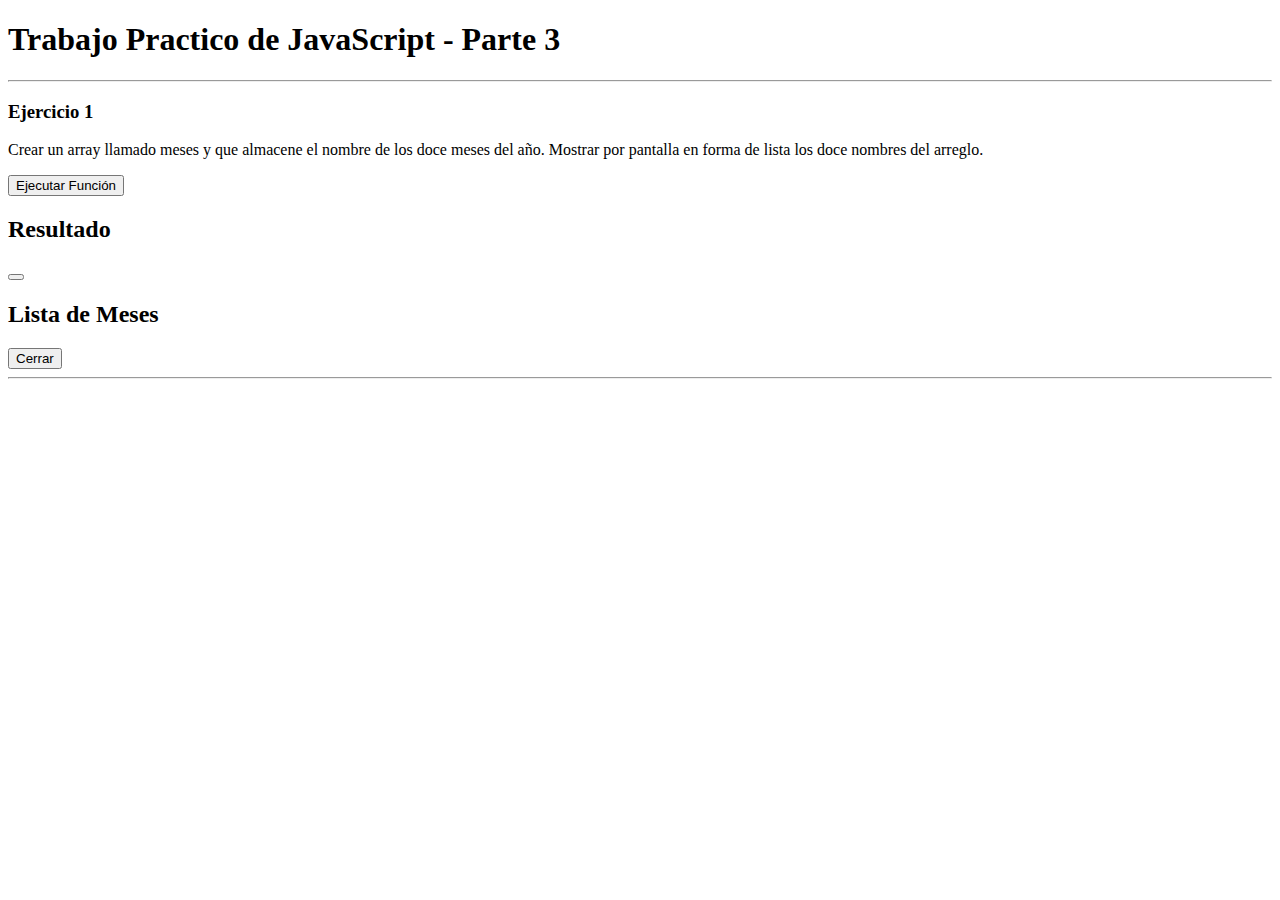
==== index.html @ 23ea6856 "se realiza el maquetado del ejercicio 1 junto con su deseño responsive se comprueba su funcionamient" ====
<!DOCTYPE html>
<html lang="en">
  <head>
    <meta charset="UTF-8" />
    <meta http-equiv="X-UA-Compatible" content="IE=edge" />
    <meta name="viewport" content="width=device-width, initial-scale=1.0" />
    <meta
      name="keywords"
      content="Ejercicios,RollingCode,Schools,JavaScript,practica"
    />
    <meta
      name="description"
      content="Ejercicios de JavaScript para RollingCode Schools"
    />
    <meta name="author" content="Hector Alberto Clessi" />
    <title>Trabajo Practico de JavaScript 3</title>
    <link
      href="https://cdn.jsdelivr.net/npm/bootstrap@5.3.0-alpha1/dist/css/bootstrap.min.css"
      rel="stylesheet"
      integrity="sha384-GLhlTQ8iRABdZLl6O3oVMWSktQOp6b7In1Zl3/Jr59b6EGGoI1aFkw7cmDA6j6gD"
      crossorigin="anonymous"
    />
    <link rel="stylesheet" href="./css/style.css" />
    <link rel="icon ref" href="./img/JavaScript.png" />
  </head>
  <body>
    <header></header>
    <main class="bg-warning">
      <div class="container py-3">
        <section class="container">
          <h1 class="d-flex justify-content-center py-4">
            Trabajo Practico de JavaScript - Parte 3
          </h1>
        </section>
        <hr />
        <section>
          <div class="col-12">
            <h3 class="text-center py-2">Ejercicio 1</h3>
            <p class="text-center py-2">
              Crear un array llamado meses y que almacene el nombre de los doce
              meses del año. Mostrar por pantalla en forma de lista los doce
              nombres del arreglo.
            </p>
            <div class="d-flex justify-content-center">
              <button
                class="btn btn-dark"
                id="btnPunto1"
                data-bs-toggle="modal"
                data-bs-target="#ModalPunto1"
              >
                Ejecutar Función
              </button>
            </div>
            <div
              class="modal fade"
              id="ModalPunto1"
              tabindex="-1"
              aria-labelledby="ModalLabel"
              aria-hidden="true"
            >
              <div class="modal-dialog">
                <div class="modal-content">
                  <div class="modal-header">
                    <h2 class="modal-title fs-5" id="ModalLabel">Resultado</h2>
                    <button
                      type="button"
                      class="btn-close"
                      data-bs-dismiss="modal"
                      aria-label="Close"
                    ></button>
                  </div>
                  <div class="fs-2">
                    <h2 class="pt-4 ps-4">Lista de Meses</h2>
                  </div>
                  <div class="modal-body py-2">
                    <p class="ps-3" id="mensajePunto1"></p>
                  </div>
                  <div class="modal-footer">
                    <button
                      type="button"
                      class="btn btn-danger"
                      data-bs-dismiss="modal"
                    >
                      Cerrar
                    </button>
                  </div>
                </div>
              </div>
            </div>
          </div>
        </section>
        <hr />
      </div>
    </main>
    <footer></footer>
    <script
      src="https://cdn.jsdelivr.net/npm/bootstrap@5.3.0-alpha1/dist/js/bootstrap.bundle.min.js"
      integrity="sha384-w76AqPfDkMBDXo30jS1Sgez6pr3x5MlQ1ZAGC+nuZB+EYdgRZgiwxhTBTkF7CXvN"
      crossorigin="anonymous"
    ></script>
    <script src="./js/app.js"></script>
  </body>
</html>
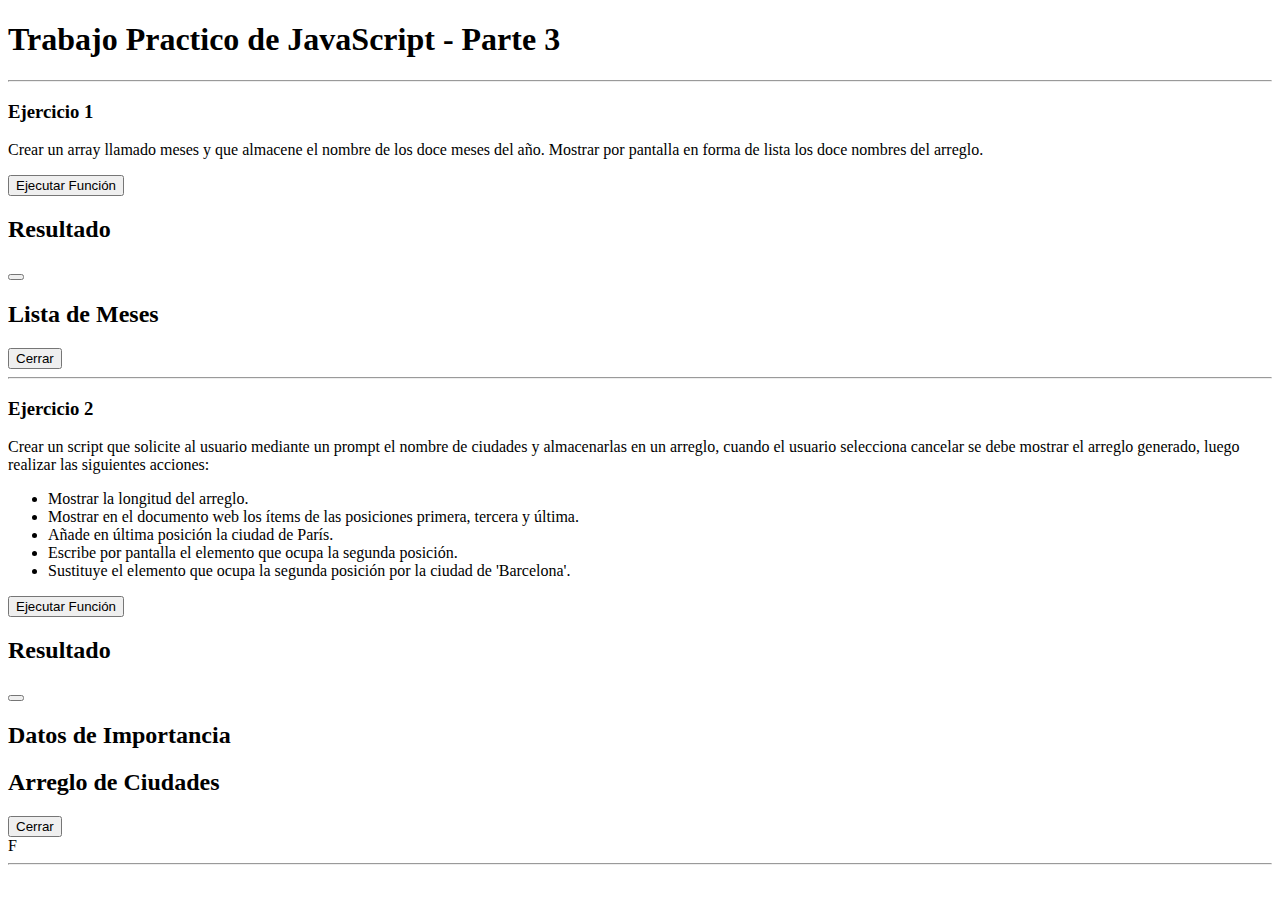
==== commit 8000300d: "se realiza el maquetado del ejercicio 2 junto con su diseño responsive y se comprueba su funcionamie" ====
--- a/index.html
+++ b/index.html
@@ -90,6 +90,85 @@
           </div>
         </section>
         <hr />
+        <section>
+          <div class="col-12">
+            <h3 class="text-center py-2">Ejercicio 2</h3>
+            <p class="text-center py-2">
+              Crear un script que solicite al usuario mediante un prompt el
+              nombre de ciudades y almacenarlas en un arreglo, cuando el usuario
+              selecciona cancelar se debe mostrar el arreglo generado, luego
+              realizar las siguientes acciones:
+            </p>
+            <ul>
+              <li>Mostrar la longitud del arreglo.</li>
+              <li>
+                Mostrar en el documento web los ítems de las posiciones primera,
+                tercera y última.
+              </li>
+              <li>Añade en última posición la ciudad de París.</li>
+              <li>
+                Escribe por pantalla el elemento que ocupa la segunda posición.
+              </li>
+              <li>
+                Sustituye el elemento que ocupa la segunda posición por la
+                ciudad de 'Barcelona'.
+              </li>
+            </ul>
+            <div class="d-flex justify-content-center">
+              <button
+                class="btn btn-dark"
+                id="btnPunto2"
+                data-bs-toggle="modal"
+                data-bs-target="#ModalPunto2"
+              >
+                Ejecutar Función
+              </button>
+            </div>
+            <div
+              class="modal fade"
+              id="ModalPunto2"
+              tabindex="-1"
+              aria-labelledby="ModalLabel"
+              aria-hidden="true"
+            >
+              <div class="modal-dialog">
+                <div class="modal-content">
+                  <div class="modal-header">
+                    <h2 class="modal-title fs-5" id="ModalLabel">Resultado</h2>
+                    <button
+                      type="button"
+                      class="btn-close"
+                      data-bs-dismiss="modal"
+                      aria-label="Close"
+                    ></button>
+                  </div>
+                  <div class="modal-body py-2">
+                    <div class="fs-2">
+                      <h2 class="p-1">Datos de Importancia</h2>
+                    </div>
+                    <p class="ps-3" id="mensajePunto2"></p>
+                    <div class="fs-2">
+                      <h2 class="p-1">Arreglo de Ciudades</h2>
+                    </div>
+                    <p class="ps-3" id="mensajeArreglo2"></p>
+                  </div>
+                  <div class="modal-footer">
+                    <button
+                      type="button"
+                      class="btn btn-danger"
+                      data-bs-dismiss="modal"
+                    >
+                      Cerrar
+                    </button>
+                  </div>
+                  F
+                </div>
+              </div>
+            </div>
+          </div>
+        </section>
+        <hr />
+
       </div>
     </main>
     <footer></footer>
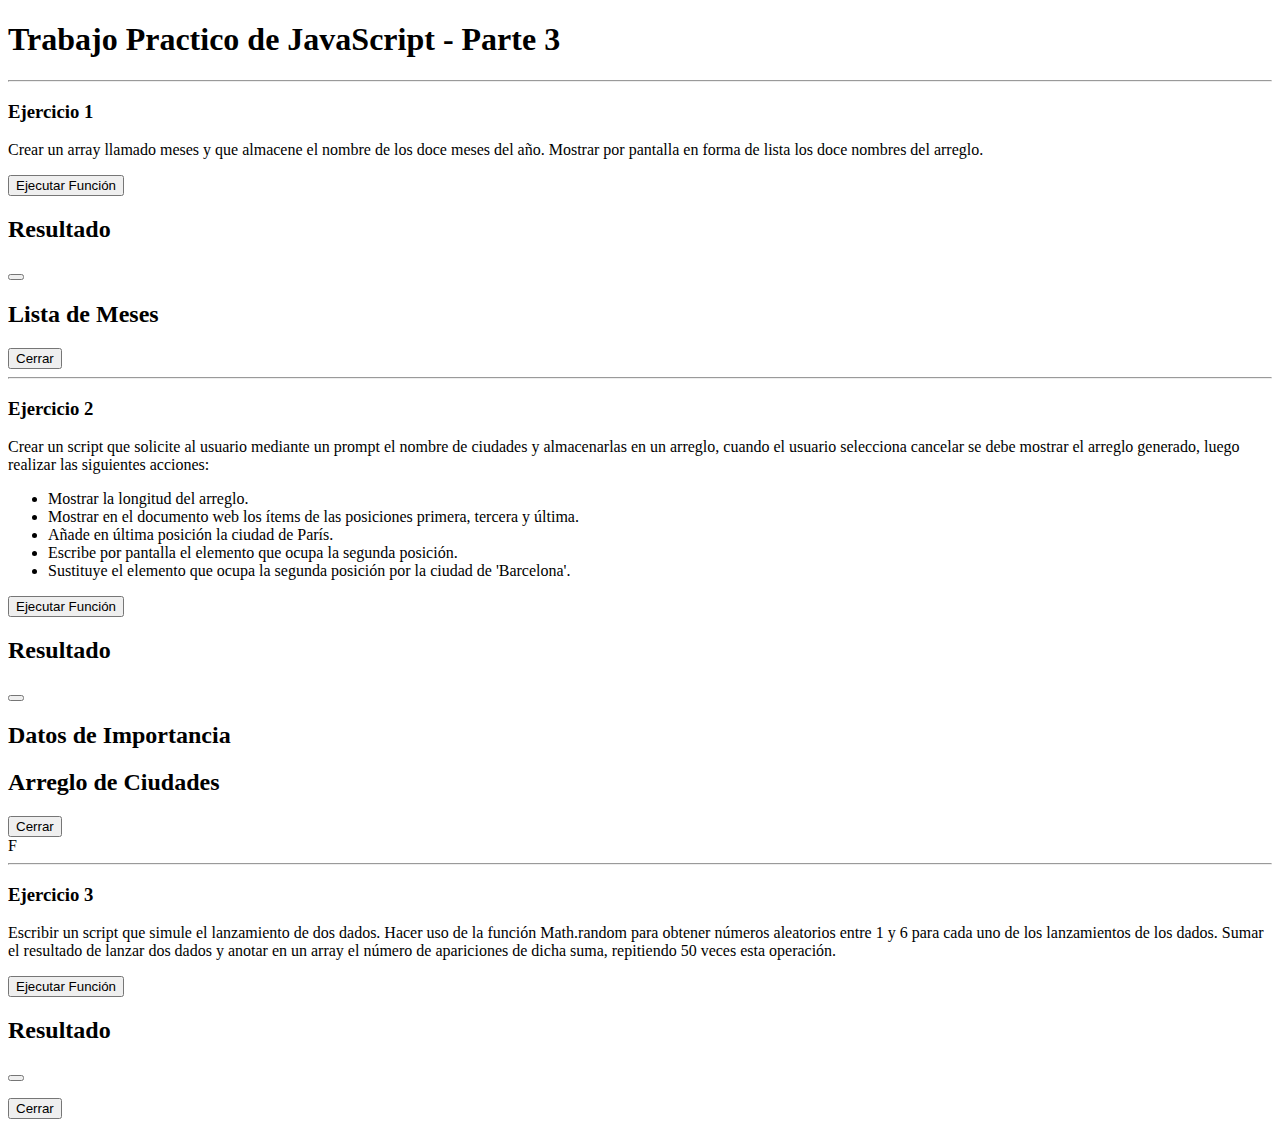
==== commit cee2395a: "se realiza el maquetado del ejercicio 3 junto con su diseño responsive y se comprueba su funcionamie" ====
--- a/index.html
+++ b/index.html
@@ -168,7 +168,61 @@
           </div>
         </section>
         <hr />
-
+        <section>
+          <div class="col-12">
+            <h3 class="text-center py-2">Ejercicio 3</h3>
+            <p class="text-center py-2">
+              Escribir un script que simule el lanzamiento de dos dados. Hacer
+              uso de la función Math.random para obtener números aleatorios
+              entre 1 y 6 para cada uno de los lanzamientos de los dados. Sumar
+              el resultado de lanzar dos dados y anotar en un array el número de
+              apariciones de dicha suma, repitiendo 50 veces esta operación.
+            </p>
+            <div class="d-flex justify-content-center">
+              <button
+                class="btn btn-dark"
+                id="btnPunto3"
+                data-bs-toggle="modal"
+                data-bs-target="#ModalPunto3"
+              >
+                Ejecutar Función
+              </button>
+            </div>
+            <div
+              class="modal fade"
+              id="ModalPunto3"
+              tabindex="-1"
+              aria-labelledby="ModalLabel"
+              aria-hidden="true"
+            >
+              <div class="modal-dialog">
+                <div class="modal-content">
+                  <div class="modal-header">
+                    <h2 class="modal-title fs-5" id="ModalLabel">Resultado</h2>
+                    <button
+                      type="button"
+                      class="btn-close"
+                      data-bs-dismiss="modal"
+                      aria-label="Close"
+                    ></button>
+                  </div>
+                  <div class="modal-body d-flex justify-content-center py-2">
+                    <p class="ps-3" id="mensajePunto3"></p>
+                  </div>
+                  <div class="modal-footer">
+                    <button
+                      type="button"
+                      class="btn btn-danger"
+                      data-bs-dismiss="modal"
+                    >
+                      Cerrar
+                    </button>
+                  </div>
+                </div>
+              </div>
+            </div>
+          </div>
+        </section>
       </div>
     </main>
     <footer></footer>
--- a/css/style.css
+++ b/css/style.css
@@ -0,0 +1,11 @@
+table {
+  border: 1px solid black;
+}
+tr {
+  border: 1px solid black;
+  text-align: center;
+}
+td {
+  border: 1px solid black;
+  padding: 2px 5px;
+}
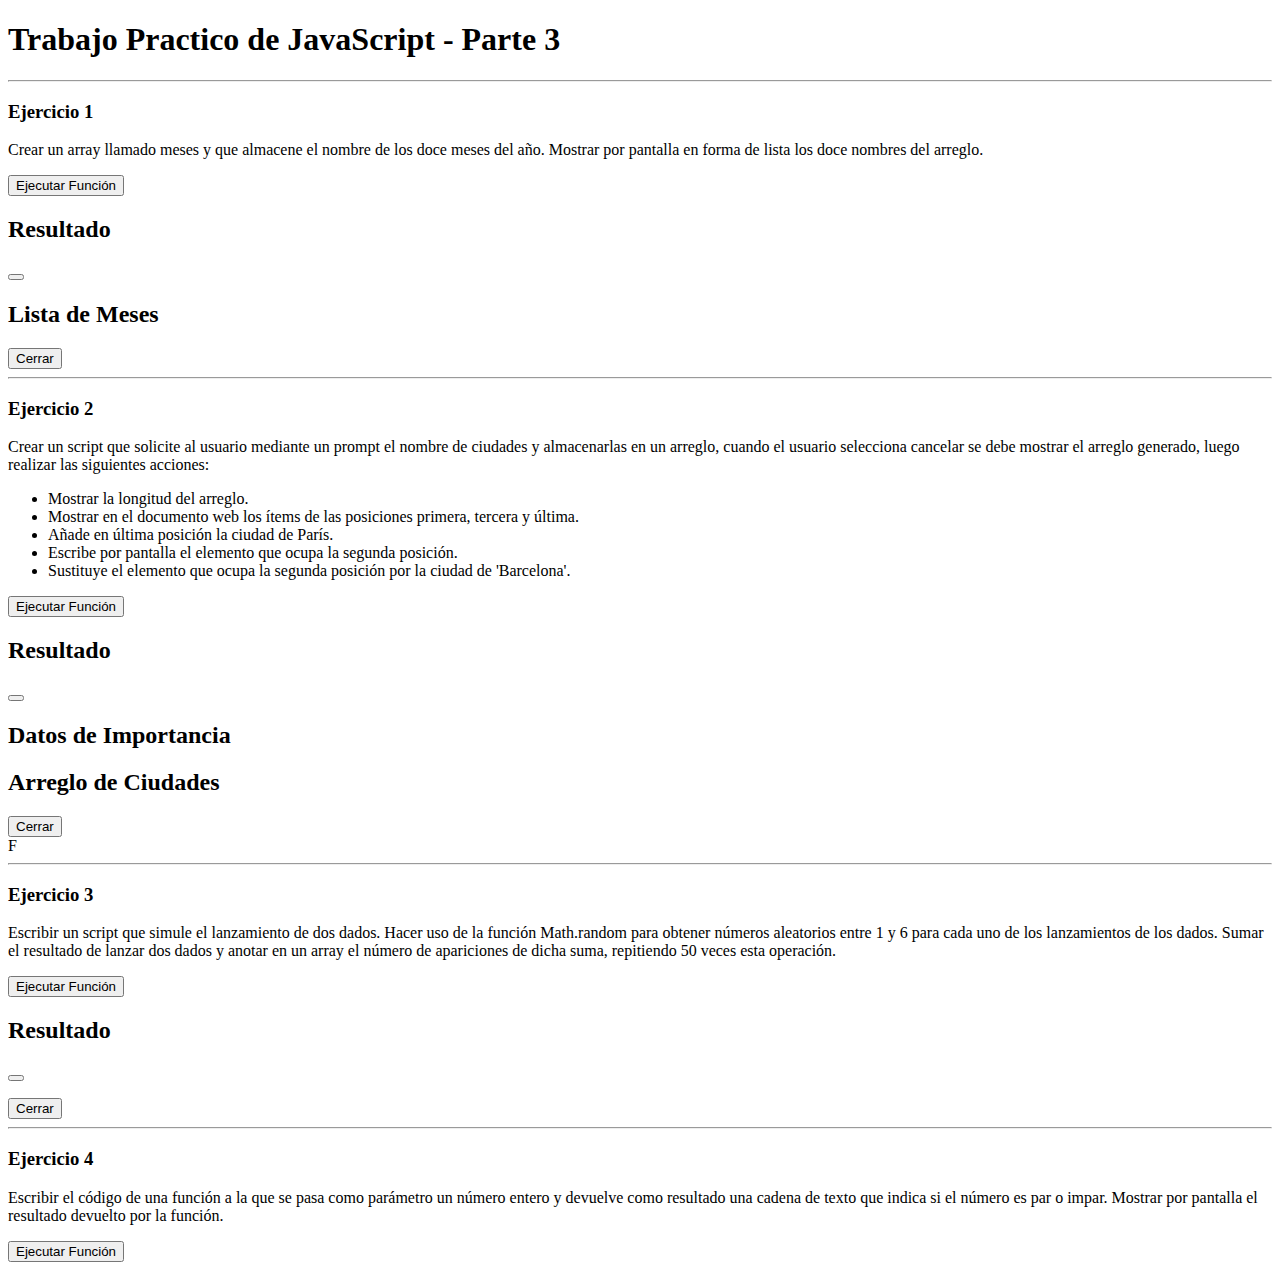
==== commit 636df986: "se realiza el maquetado del ejercicio 4 junto con su diseño responsive se comprueba su funcionamient" ====
--- a/index.html
+++ b/index.html
@@ -223,6 +223,26 @@
             </div>
           </div>
         </section>
+        <hr />
+        <section>
+          <div class="col-12">
+            <h3 class="text-center py-2">Ejercicio 4</h3>
+            <p class="text-center py-2">
+              Escribir el código de una función a la que se pasa como parámetro
+              un número entero y devuelve como resultado una cadena de texto que
+              indica si el número es par o impar. Mostrar por pantalla el
+              resultado devuelto por la función.
+            </p>
+            <div class="d-flex justify-content-center">
+              <button class="btn btn-dark" id="btnPunto4">
+                Ejecutar Función
+              </button>
+            </div>
+            <div class="text-center py-2">
+              <p class="fs-3" id="mensajePunto4"></p>
+            </div>
+          </div>
+        </section>
       </div>
     </main>
     <footer></footer>
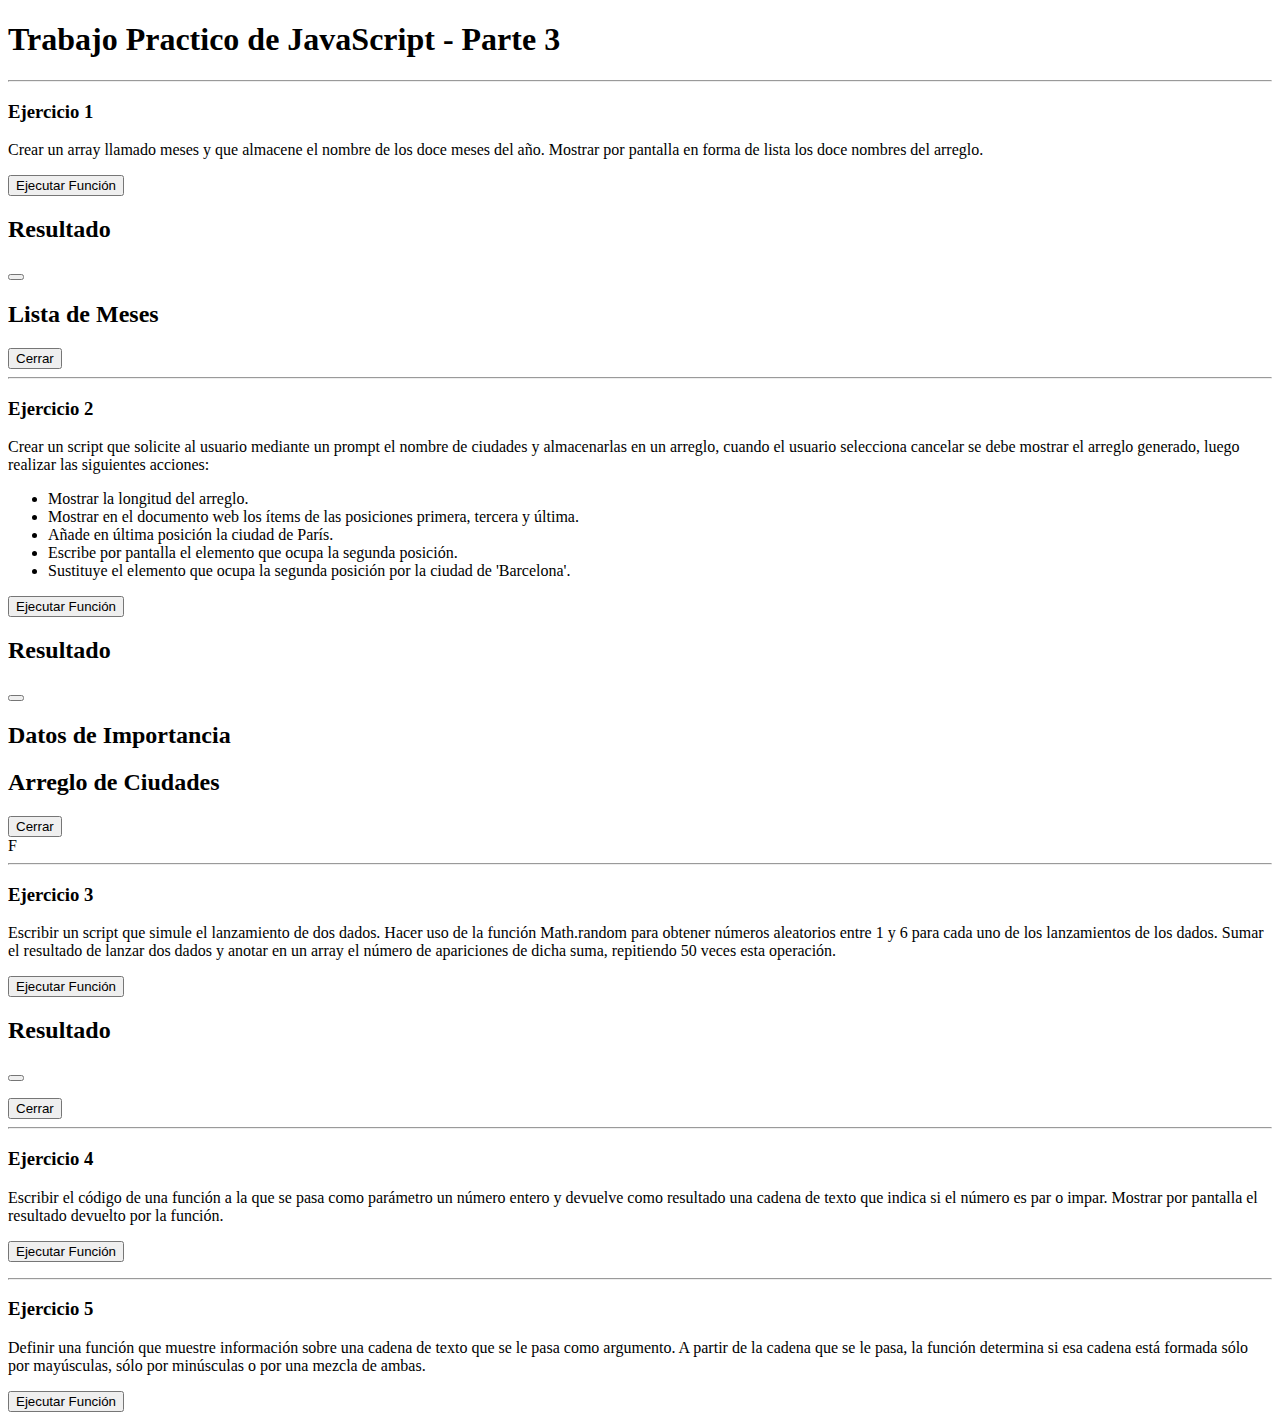
==== commit 3f3cd0bf: "se realiza el maquetado del ejercicio 5 junto con su diseño responsive y se comprueba su funcionamie" ====
--- a/index.html
+++ b/index.html
@@ -243,6 +243,26 @@
             </div>
           </div>
         </section>
+        <hr />
+        <section>
+          <div class="col-12">
+            <h3 class="text-center py-2">Ejercicio 5</h3>
+            <p class="text-center py-2">
+              Definir una función que muestre información sobre una cadena de
+              texto que se le pasa como argumento. A partir de la cadena que se
+              le pasa, la función determina si esa cadena está formada sólo por
+              mayúsculas, sólo por minúsculas o por una mezcla de ambas.
+            </p>
+            <div class="d-flex justify-content-center">
+              <button class="btn btn-dark" id="btnPunto5">
+                Ejecutar Función
+              </button>
+            </div>
+            <div class="text-center py-2">
+              <p class="fs-2" id="mensajePunto5"></p>
+            </div>
+          </div>
+        </section>
       </div>
     </main>
     <footer></footer>
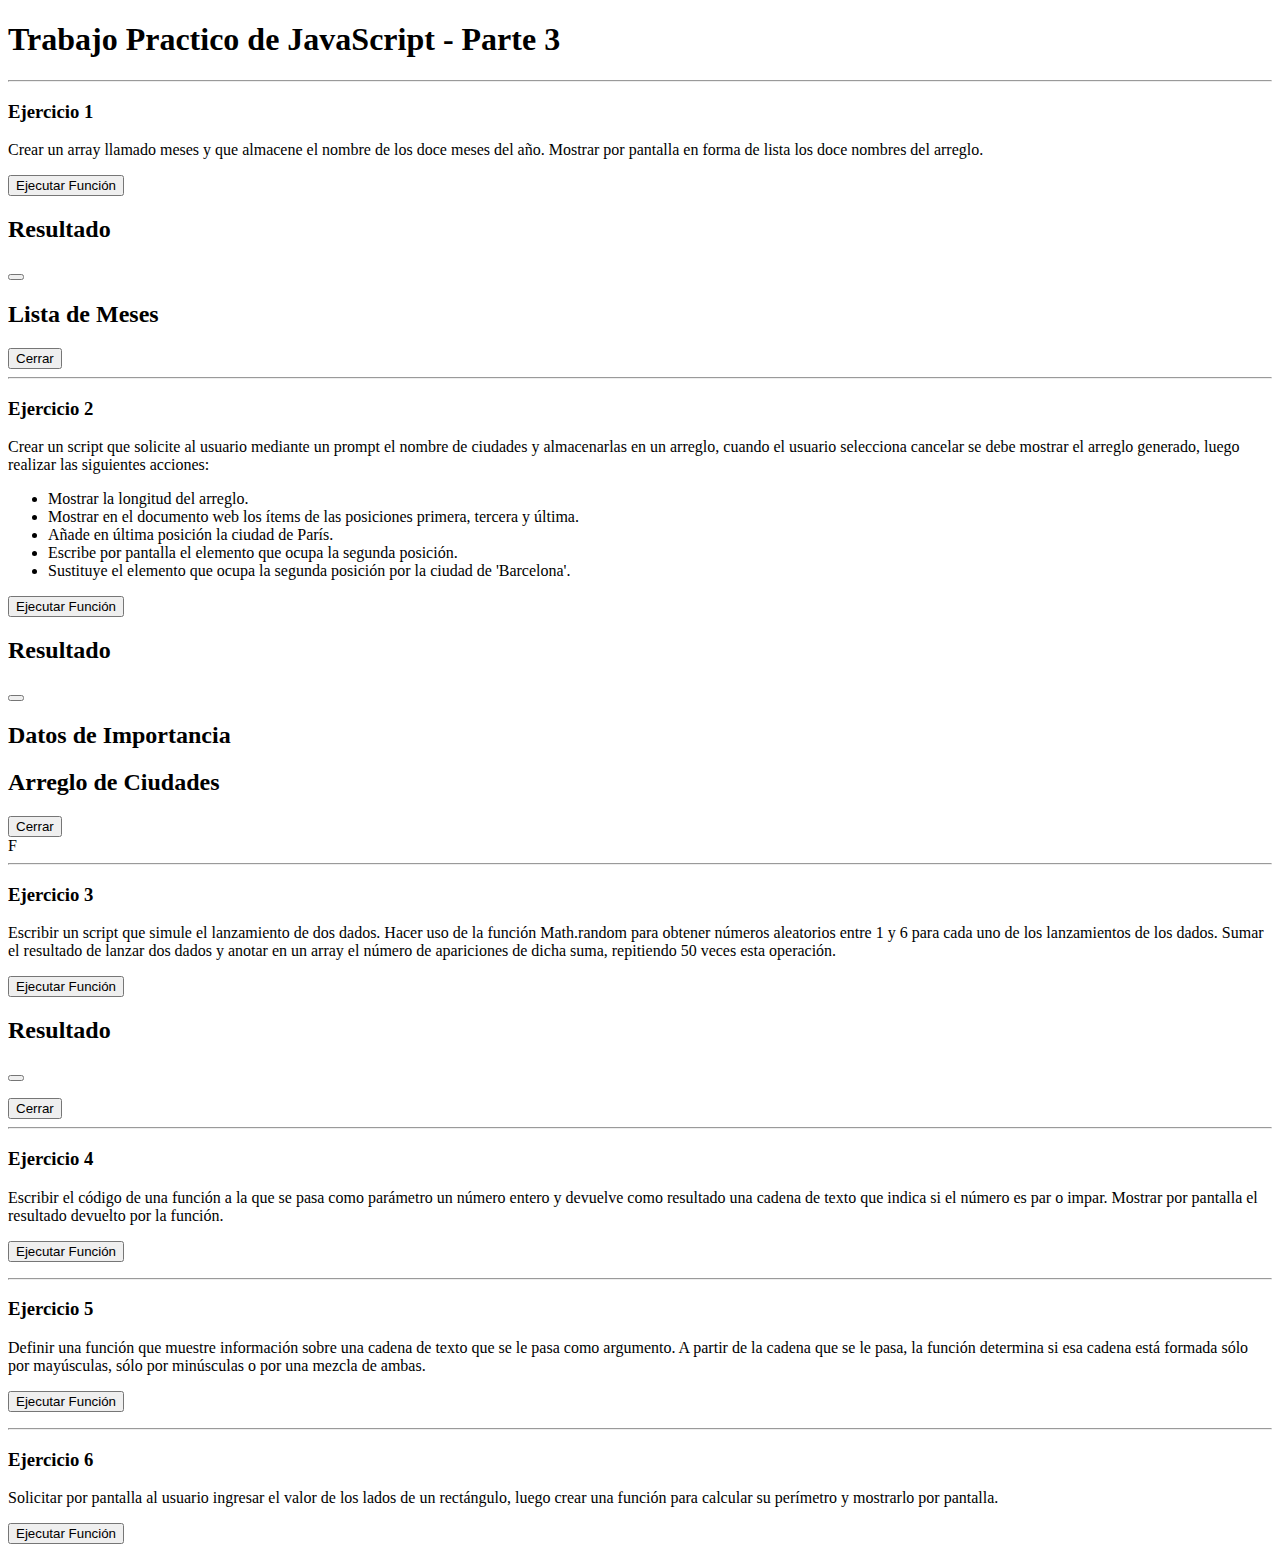
==== commit 2bf852cd: "se realiza el maquetado del ejercicio 6 junto con su diseño responsive y se comprueba su funcionamie" ====
--- a/index.html
+++ b/index.html
@@ -263,6 +263,25 @@
             </div>
           </div>
         </section>
+        <hr />
+        <section>
+          <div class="col-12">
+            <h3 class="text-center py-2">Ejercicio 6</h3>
+            <p class="text-center py-2">
+              Solicitar por pantalla al usuario ingresar el valor de los lados
+              de un rectángulo, luego crear una función para calcular su
+              perímetro y mostrarlo por pantalla.
+            </p>
+            <div class="d-flex justify-content-center">
+              <button class="btn btn-dark" id="btnPunto6">
+                Ejecutar Función
+              </button>
+            </div>
+            <div class="text-center py-2">
+              <p class="fs-2" id="mensajePunto6"></p>
+            </div>
+          </div>
+        </section>
       </div>
     </main>
     <footer></footer>
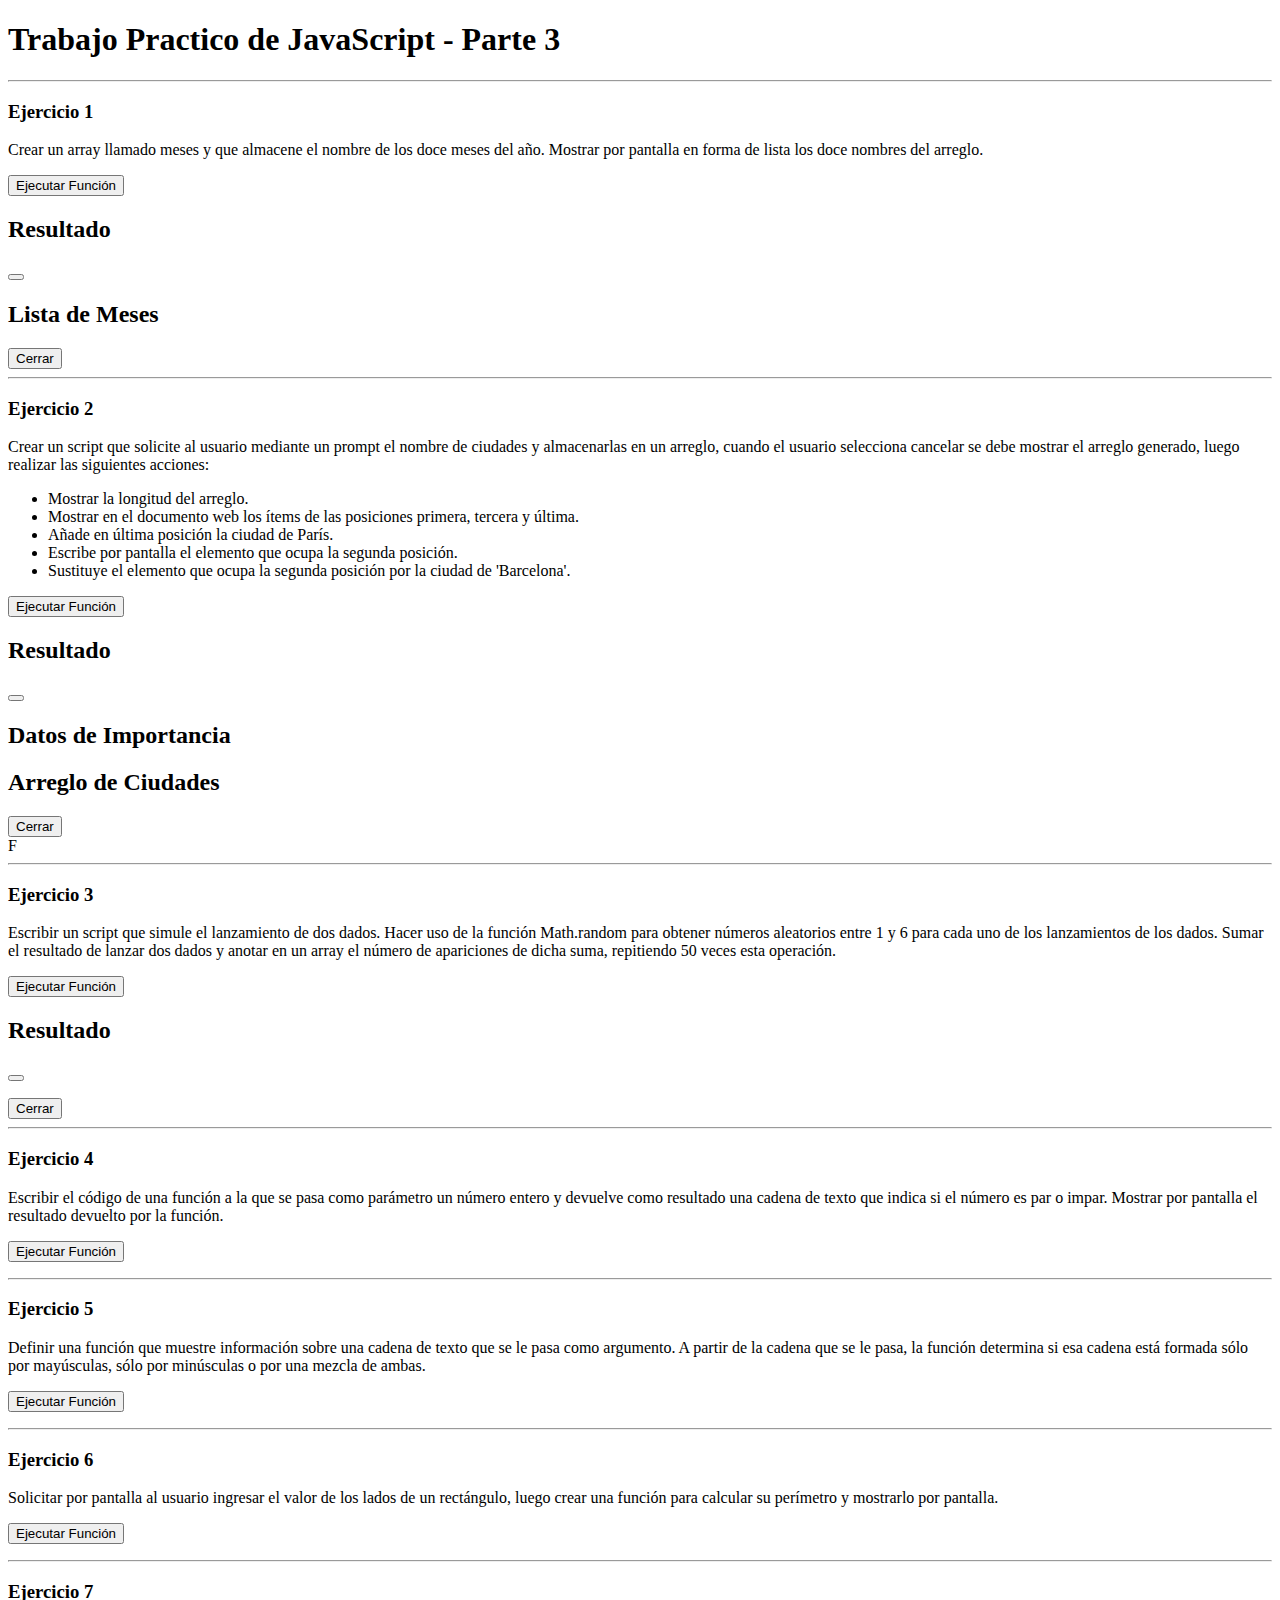
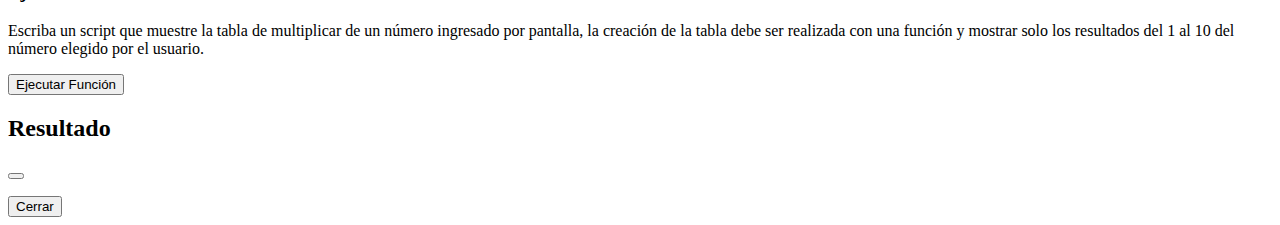
==== commit 3f6a539c: "se realiza el maquetado del ejercicio 7 junto con su diseño responsive y se comprueba funcionamiento" ====
--- a/index.html
+++ b/index.html
@@ -282,6 +282,61 @@
             </div>
           </div>
         </section>
+        <hr />
+        <section>
+          <div class="col-12">
+            <h3 class="text-center py-2">Ejercicio 7</h3>
+            <p class="text-center py-2">
+              Escriba un script que muestre la tabla de multiplicar de un número
+              ingresado por pantalla, la creación de la tabla debe ser realizada
+              con una función y mostrar solo los resultados del 1 al 10 del
+              número elegido por el usuario.
+            </p>
+            <div class="d-flex justify-content-center">
+              <button
+                class="btn btn-dark"
+                id="btnPunto7"
+                data-bs-toggle="modal"
+                data-bs-target="#ModalPunto7"
+              >
+                Ejecutar Función
+              </button>
+            </div>
+            <div
+              class="modal fade"
+              id="ModalPunto7"
+              tabindex="-1"
+              aria-labelledby="ModalLabel"
+              aria-hidden="true"
+            >
+              <div class="modal-dialog">
+                <div class="modal-content">
+                  <div class="modal-header">
+                    <h2 class="modal-title fs-5" id="ModalLabel">Resultado</h2>
+                    <button
+                      type="button"
+                      class="btn-close"
+                      data-bs-dismiss="modal"
+                      aria-label="Close"
+                    ></button>
+                  </div>
+                  <div class="modal-body py-2">
+                    <p class="ps-3" id="mensajePunto7"></p>
+                  </div>
+                  <div class="modal-footer">
+                    <button
+                      type="button"
+                      class="btn btn-danger"
+                      data-bs-dismiss="modal"
+                    >
+                      Cerrar
+                    </button>
+                  </div>
+                </div>
+              </div>
+            </div>
+          </div>
+        </section>
       </div>
     </main>
     <footer></footer>
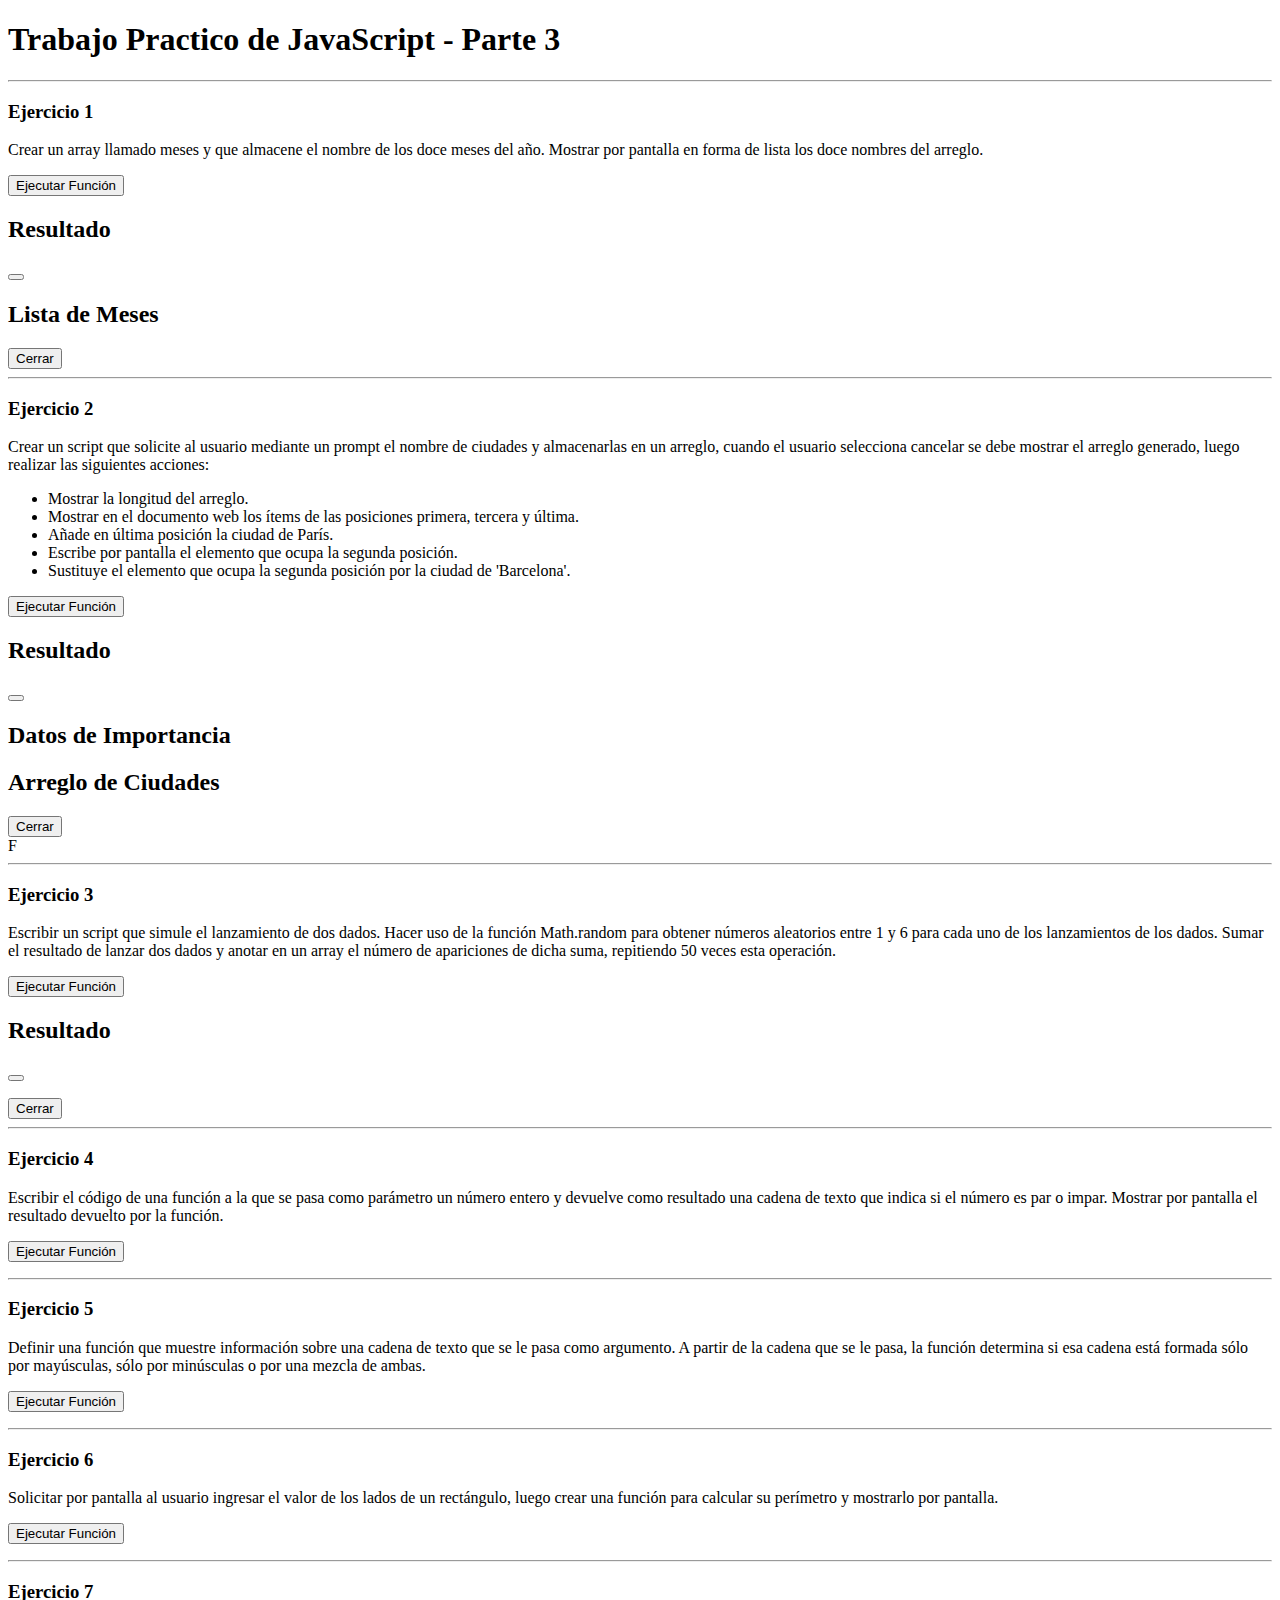
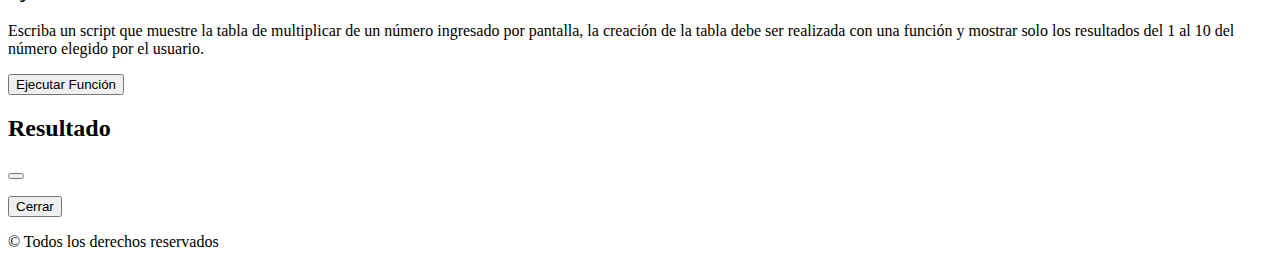
==== commit c25ad153: "se realiza el maquetado del footer junto con su diseño responsive" ====
--- a/index.html
+++ b/index.html
@@ -339,7 +339,11 @@
         </section>
       </div>
     </main>
-    <footer></footer>
+    <footer class="bg-black">
+      <div class="container d-flex justify-content-center py-5">
+        <p class="text-white">&copy; Todos los derechos reservados</p>
+      </div>
+    </footer>
     <script
       src="https://cdn.jsdelivr.net/npm/bootstrap@5.3.0-alpha1/dist/js/bootstrap.bundle.min.js"
       integrity="sha384-w76AqPfDkMBDXo30jS1Sgez6pr3x5MlQ1ZAGC+nuZB+EYdgRZgiwxhTBTkF7CXvN"
